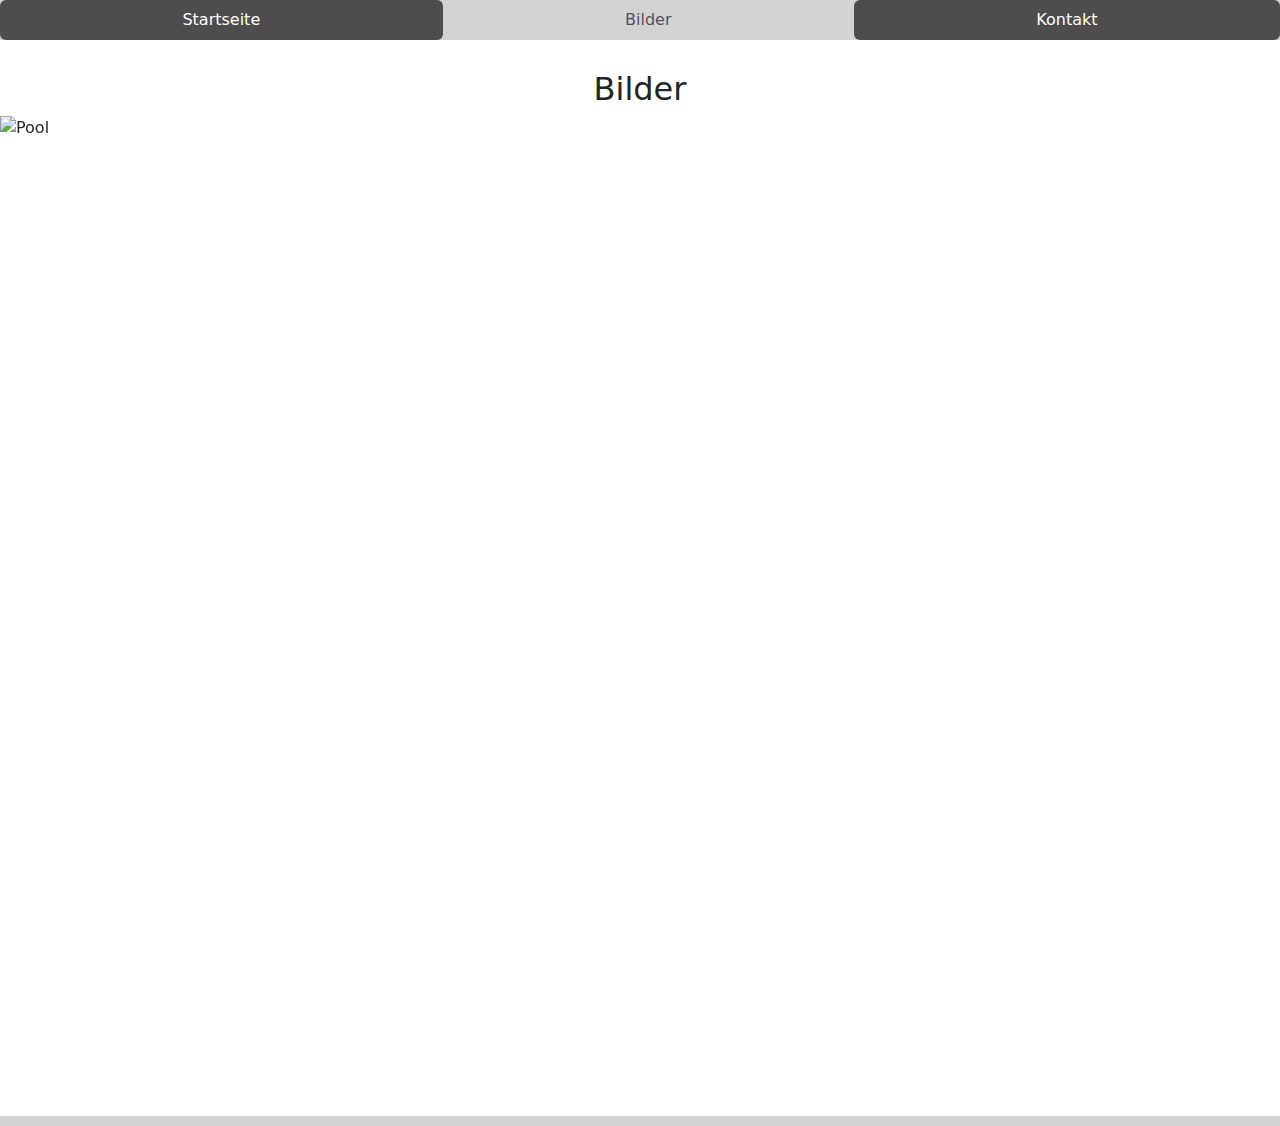
==== bilder.html @ c3a93355 "Initial commit" ====
<!DOCTYPE html>
<html lang="en">
  <head>
    <head>
      <meta charset="utf-8">
      <meta name="viewport" content="width=device-width, initial-scale=1">
      <link href="https://cdn.jsdelivr.net/npm/bootstrap@5.3.0/dist/css/bootstrap.min.css" rel="stylesheet">
      <link href="https://getbootstrap.com/docs/5.3/assets/css/docs.css" rel="stylesheet">
      <title>Bootstrap Example</title>
      <script src="https://cdn.jsdelivr.net/npm/bootstrap@5.3.0/dist/js/bootstrap.bundle.min.js"></script>
      <link rel="stylesheet" href="styles.css" />
    </head>
  <body>
    <header>
      <nav class="nav nav-pills flex-column flex-sm-row">
        <a class="flex-sm-fill text-sm-center nav-link active" aria-current="page" href="index.html">Startseite</a>
        <a class="flex-sm-fill text-sm-center nav-link disabled" aria-current="page" href="bilder.html">Bilder</a>
        <a class="flex-sm-fill text-sm-center nav-link active" aria-current="page" href="kontakt.html">Kontakt</a>
      </nav>
    </header>  
    <main>
      <h2>Bilder</h2>
      <div id="carouselExampleControlsNoTouching" class="carousel slide" data-bs-touch="false">
        <div class="carousel-inner">
          <div class="carousel-item active">
            <img src="https://images.hrs-ds.com/shirtsize/c76023_14691_01ad8d3cad9f9414f49db2636f6ff923_sm.jpg" class="d-block w-100" alt="Pool">
          </div>
          <div class="carousel-item">
            <img src="https://content4.promiflash.de/article-images/video_1080/kinozimmer-von-prinz-harry-und-herzogin-meghans-moeglicher-villa.jpg" class="d-block w-100" alt="Kinosaal">
          </div>
          <div class="carousel-item">
            <img src="https://image.geo.de/30110032/t/CD/v3/w1440/r0/-/koch-in-der-kueche-beim-kochen-c-6473910-jpg--61001-.jpg" class="d-block w-100" alt="Koch">
          </div>
        </div>
        <button class="carousel-control-prev" type="button" data-bs-target="#carouselExampleControlsNoTouching" data-bs-slide="prev">
          <span class="carousel-control-prev-icon" aria-hidden="true"></span>
          <span class="visually-hidden">Previous</span>
        </button>
        <button class="carousel-control-next" type="button" data-bs-target="#carouselExampleControlsNoTouching" data-bs-slide="next">
          <span class="carousel-control-next-icon" aria-hidden="true"></span>
          <span class="visually-hidden">Next</span>
        </button>
      </div>
    </main>
    <footer>
    </footer>
  </body>
</html>
---- styles.css ----
header{
  background-color: lightgrey;
}

.nav-pills .nav-link.active, .nav-pills .show>.nav-link {
  color: var(--bs-nav-pills-link-active-color);
  background-color: rgb(78, 76, 76);
}

h1{
  margin-top: 5px;
}

p{
  margin-top: 10px;
}

h2{
  margin-top: 30px;
  text-align: center;
}

.carousel-item{
  height: 1000px;
}

.map{
  width: 1000px;
  height: 500px;
}

footer{
  background-color: lightgrey;
  padding: 5px;
}
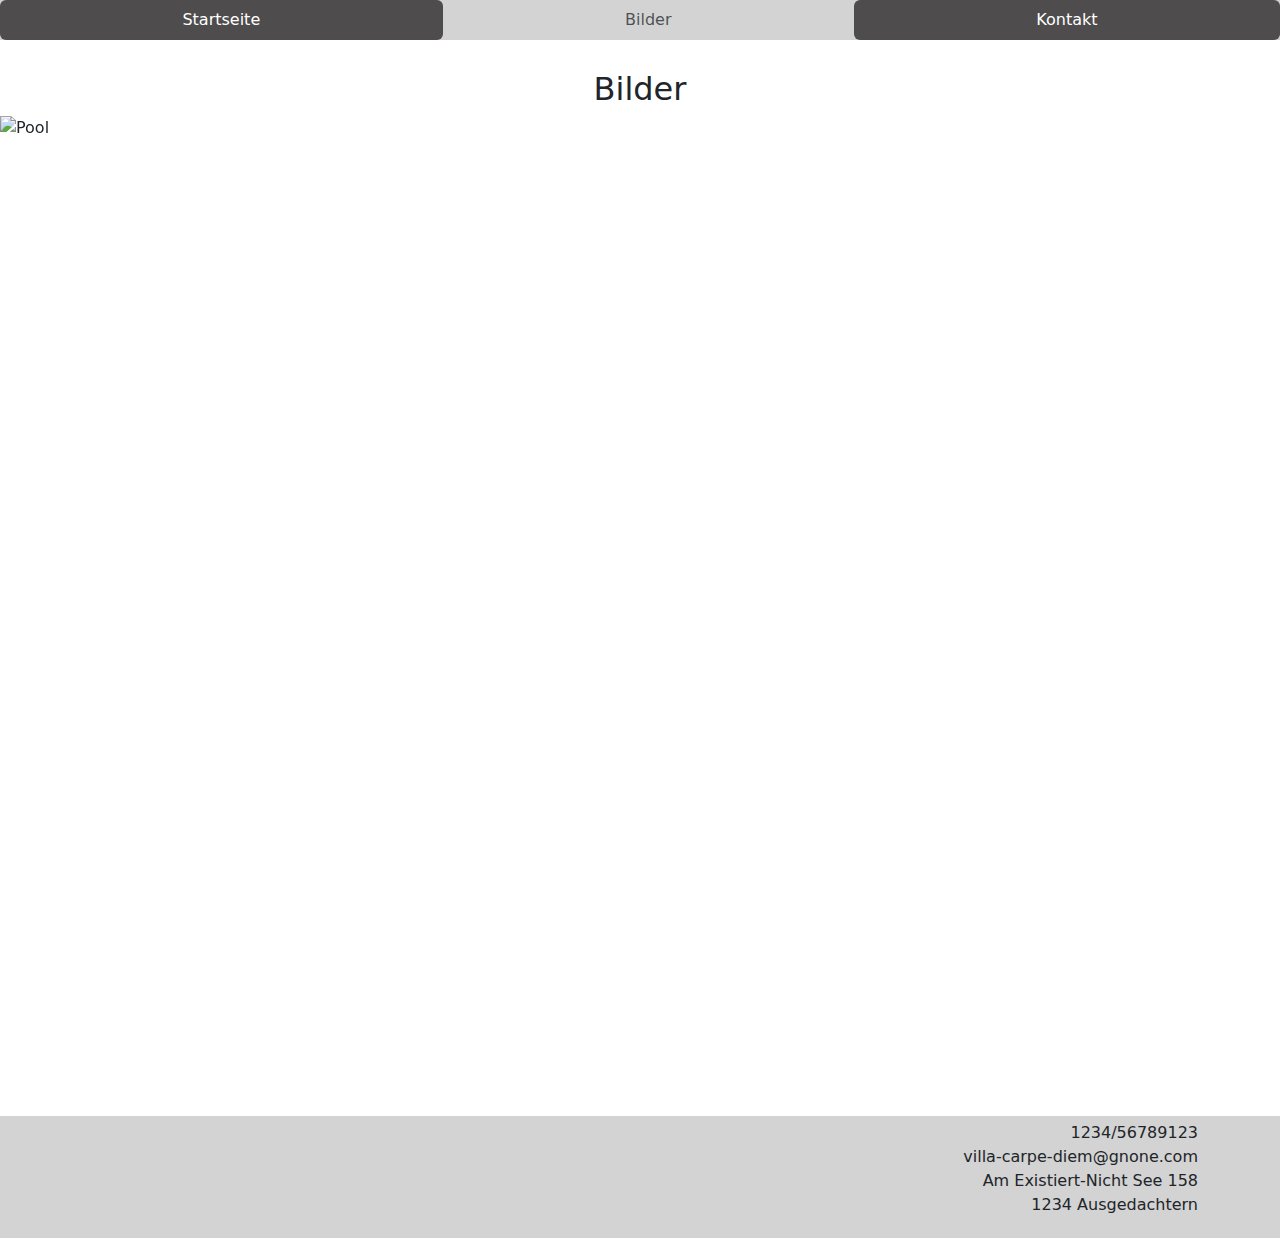
==== commit 8cb11f58: "2 files modified" ====
--- a/bilder.html
+++ b/bilder.html
@@ -43,6 +43,14 @@
       </div>
     </main>
     <footer>
+      <div class="container text-end">
+        <address>
+          1234/56789123 <br />
+          villa-carpe-diem@gnone.com <br />
+          Am Existiert-Nicht See 158 <br />
+          1234 Ausgedachtern
+        </address>
+      </div>
     </footer>
   </body>
 </html>